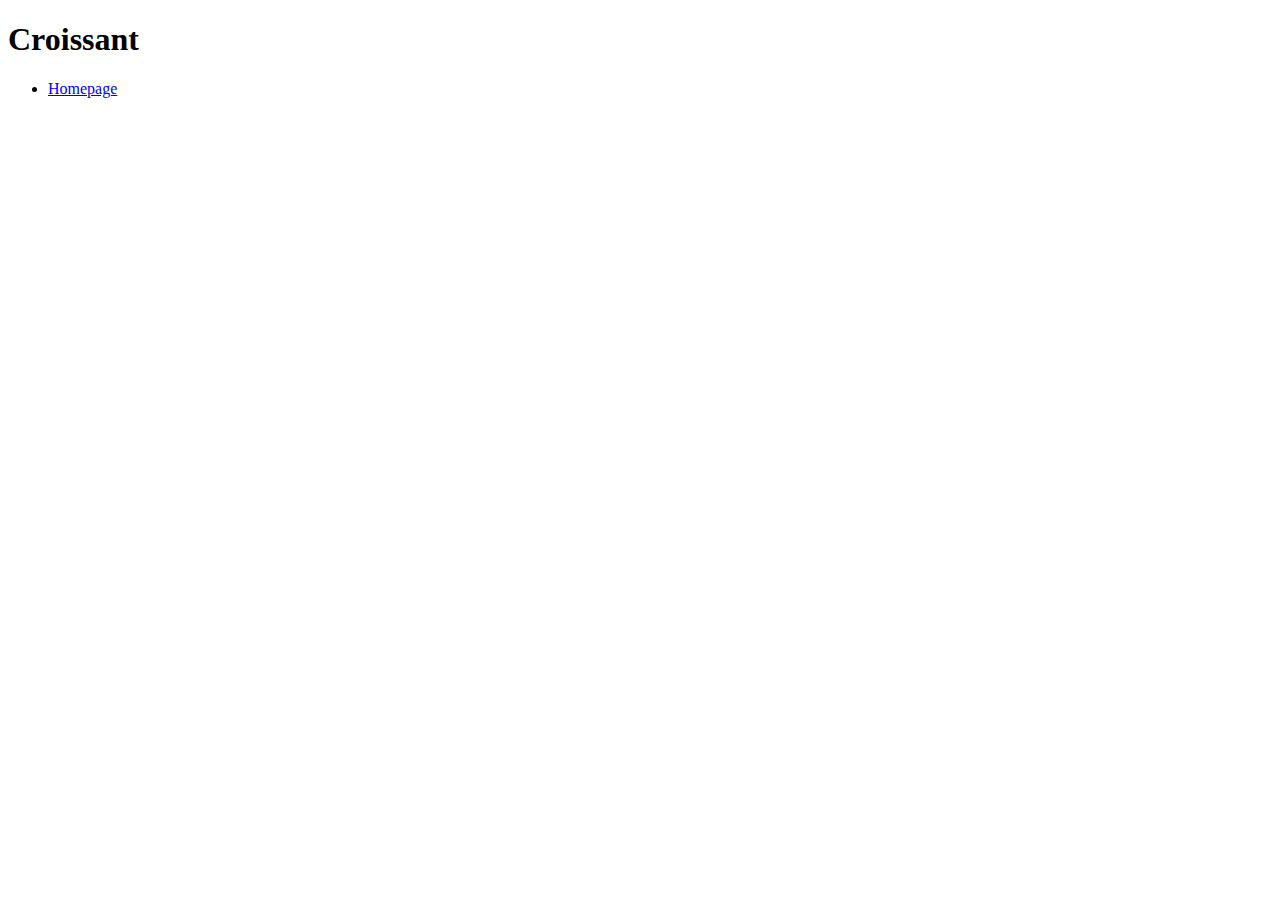
==== contact.html @ 1b4ce10e "initial commit" ====
<!DOCTYPE html>
<html lang="en">
  <head>
    <meta charset="UTF-8" />
    <meta http-equiv="X-UA-Compatible" content="IE=edge" />
    <meta name="viewport" content="width=device-width, initial-scale=1.0" />
    <title>Croissant Contact</title>
  </head>
  <body>
    <h1>Croissant</h1>

    <ul>
      <li><a href="/"> Homepage</a></li>
    </ul>
  </body>
</html>
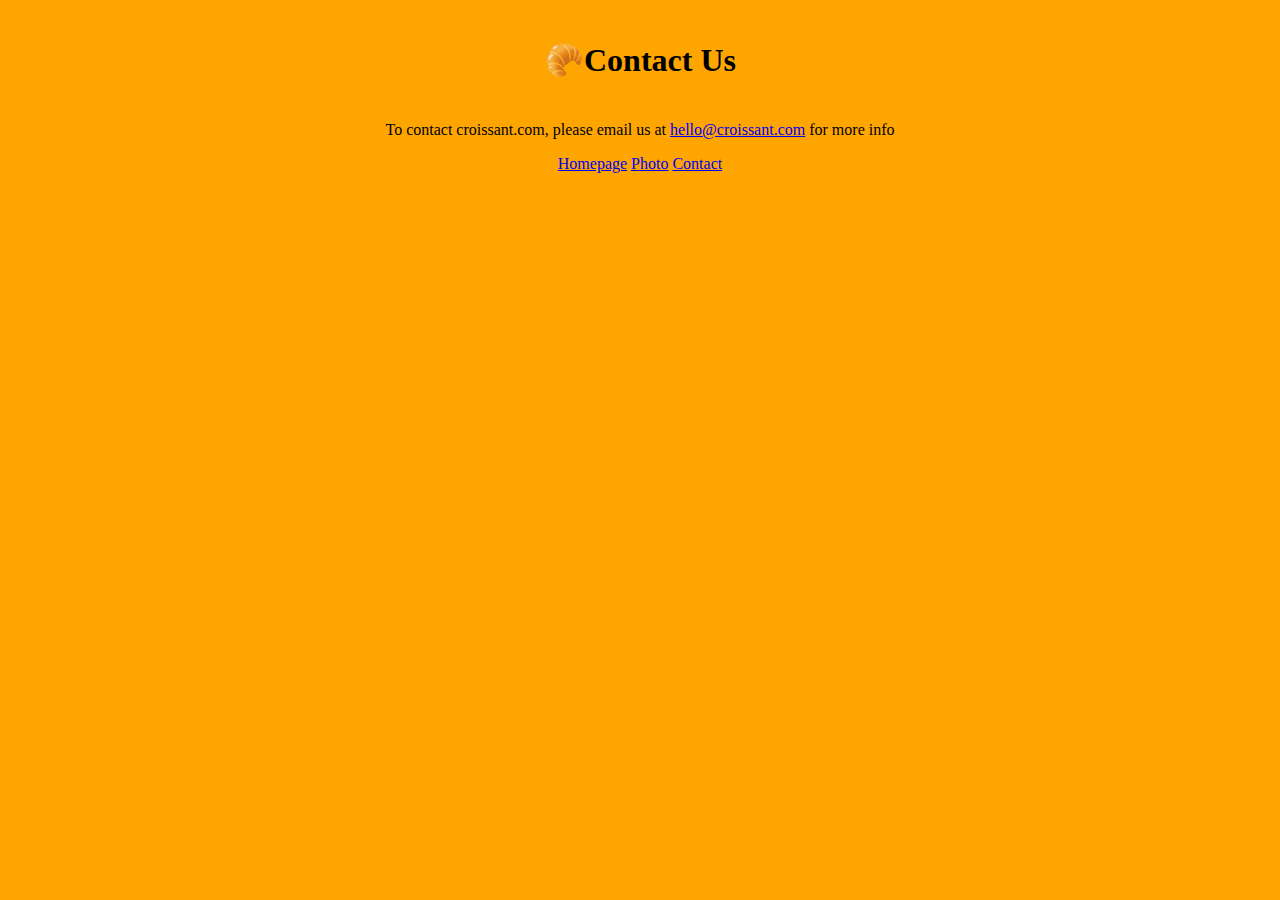
==== commit cba9d43d: "added background color and photo!" ====
--- a/contact.html
+++ b/contact.html
@@ -4,13 +4,29 @@
     <meta charset="UTF-8" />
     <meta http-equiv="X-UA-Compatible" content="IE=edge" />
     <meta name="viewport" content="width=device-width, initial-scale=1.0" />
+    <link
+      href="https://cdn.jsdelivr.net/npm/bootstrap@5.2.0-beta1/dist/css/bootstrap.min.css"
+      rel="stylesheet"
+      integrity="sha384-0evHe/X+R7YkIZDRvuzKMRqM+OrBnVFBL6DOitfPri4tjfHxaWutUpFmBp4vmVor"
+      crossorigin="anonymous"
+    />
+    <script
+      src="https://cdn.jsdelivr.net/npm/bootstrap@5.2.0-beta1/dist/js/bootstrap.bundle.min.js"
+      integrity="sha384-pprn3073KE6tl6bjs2QrFaJGz5/SUsLqktiwsUTF55Jfv3qYSDhgCecCxMW52nD2"
+      crossorigin="anonymous"
+    ></script>
+    <link rel="stylesheet" href="/css/style.css" />
+
     <title>Croissant Contact</title>
   </head>
   <body>
-    <h1>Croissant</h1>
+    <h1>🥐Contact Us</h1>
+    <p>To contact croissant.com, please email us at <a href="mailto:hello@croissant.com" title="contact us by email">hello@croissant.com</a> for more info</p>
 
-    <ul>
-      <li><a href="/"> Homepage</a></li>
-    </ul>
+    <footer>
+      <a href="/">Homepage</a>
+      <a href="/photo.html">Photo</a>
+      <a href="/contact.html">Contact</a>
+    </footer>
   </body>
 </html>
--- a/css/style.css
+++ b/css/style.css
@@ -0,0 +1,23 @@
+body {
+  background-color: orange;
+}
+
+h1 {
+  padding: 20px;
+  text-align: center;
+}
+
+img {
+  display: block;
+  margin: 0 auto;
+  text-align: center;
+  max-width: 500px;
+}
+
+footer {
+  text-align: center;
+}
+
+p {
+  text-align: center;
+}
